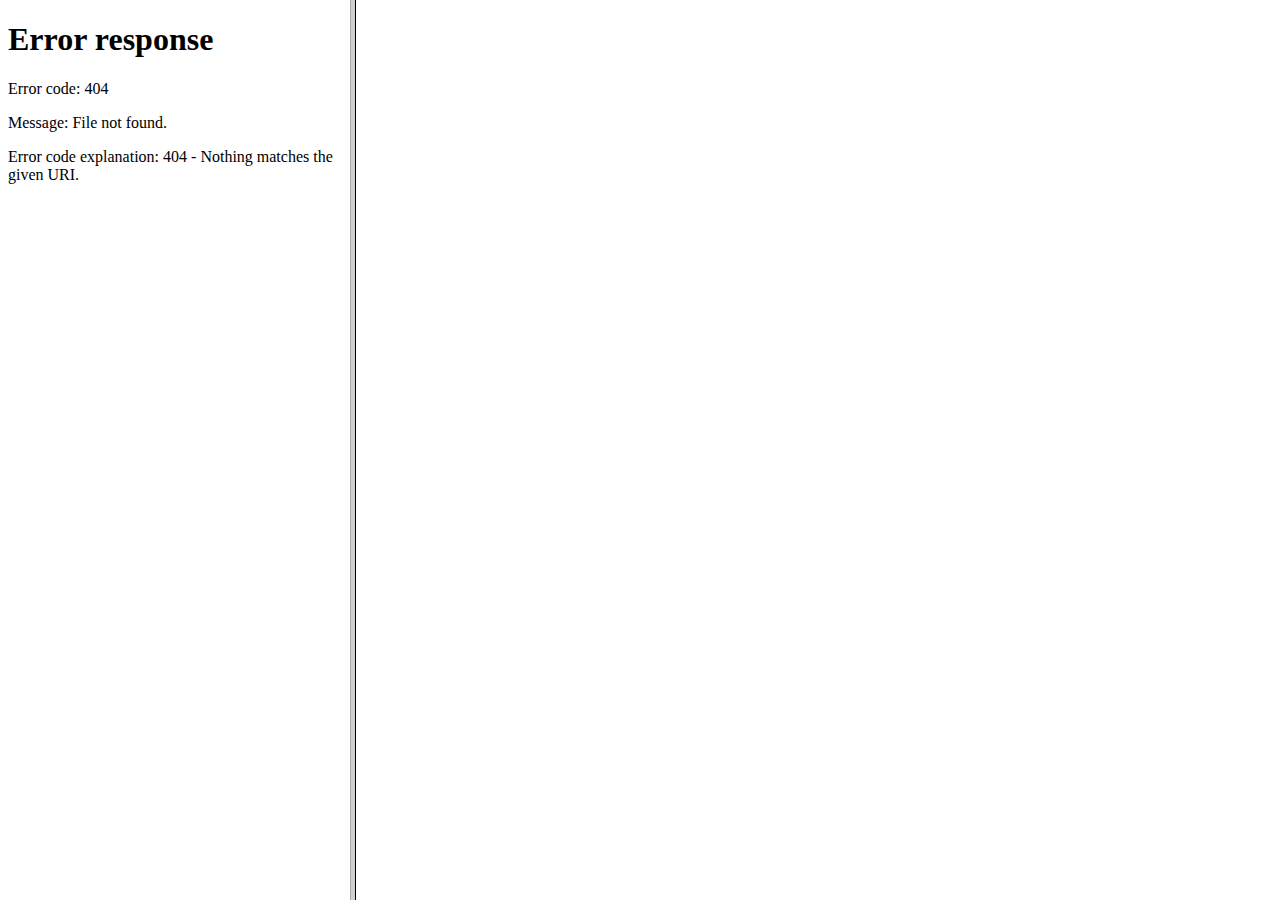
==== buildfiles/xhtml/index.html @ c7117c30 "Applied some styling to this document" ====
<html>
  <head>
    <meta http-equiv="Content-Type" content="text/html; charset=UTF-8" />
    <title>Swift Mailer 4 Documentation</title>
    <link href="css/commonltr.css" type="text/css" rel="stylesheet" />
    <link href="css/documentation.css" type="text/css" rel="stylesheet" />
  </head>
  <frameset cols="350,*">
    <frame name="tocwin" src="toc.html"></frame>
    <frame name="contentwin" src="_blank.html"></frame>
  </frameset>
</html>
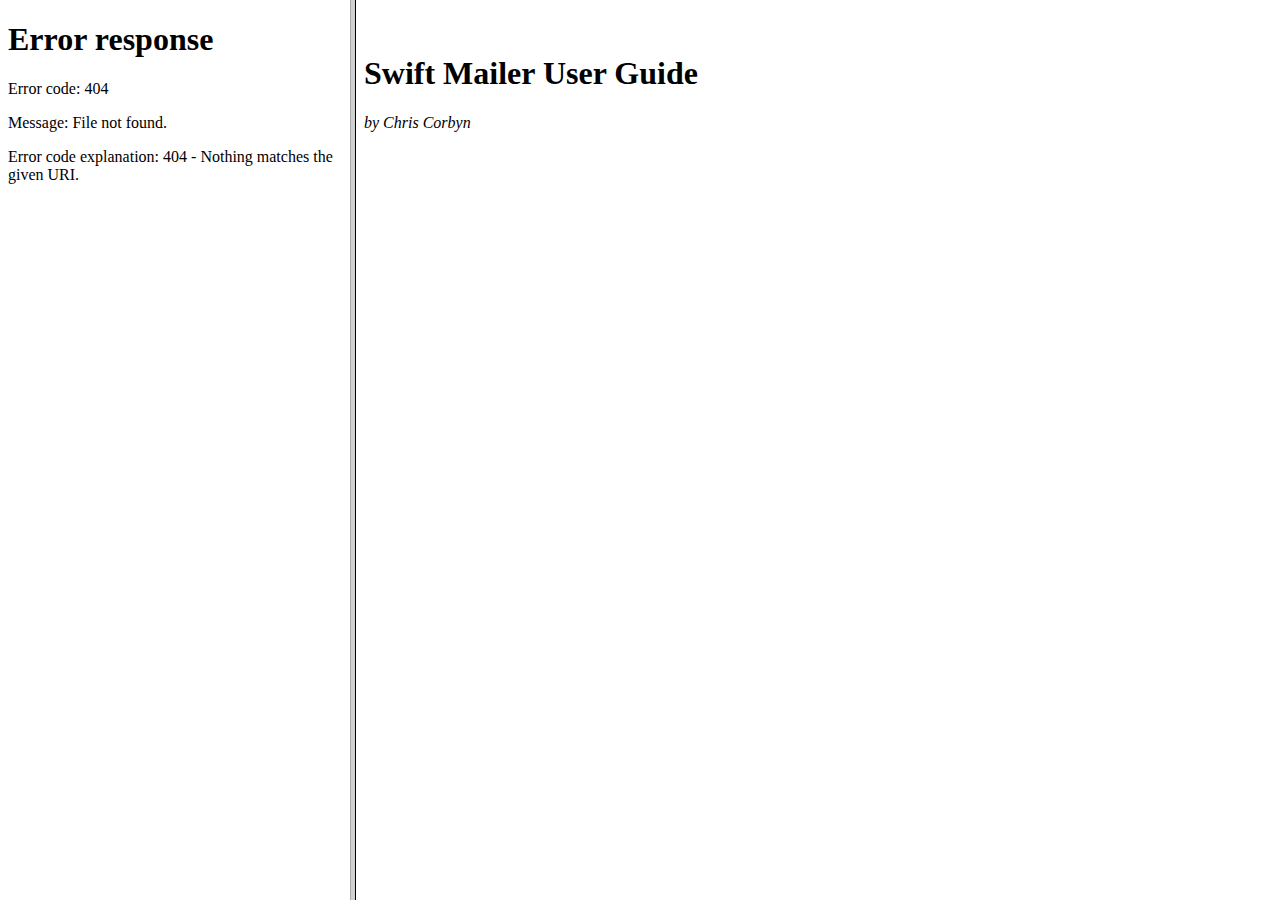
==== commit a488908e: "Added a note about encoders" ====
--- a/buildfiles/xhtml/index.html
+++ b/buildfiles/xhtml/index.html
@@ -1,7 +1,7 @@
 <html>
   <head>
     <meta http-equiv="Content-Type" content="text/html; charset=UTF-8" />
-    <title>Swift Mailer 4 Documentation</title>
+    <title>Swift Mailer User Guide</title>
     <link href="css/commonltr.css" type="text/css" rel="stylesheet" />
     <link href="css/documentation.css" type="text/css" rel="stylesheet" />
   </head>
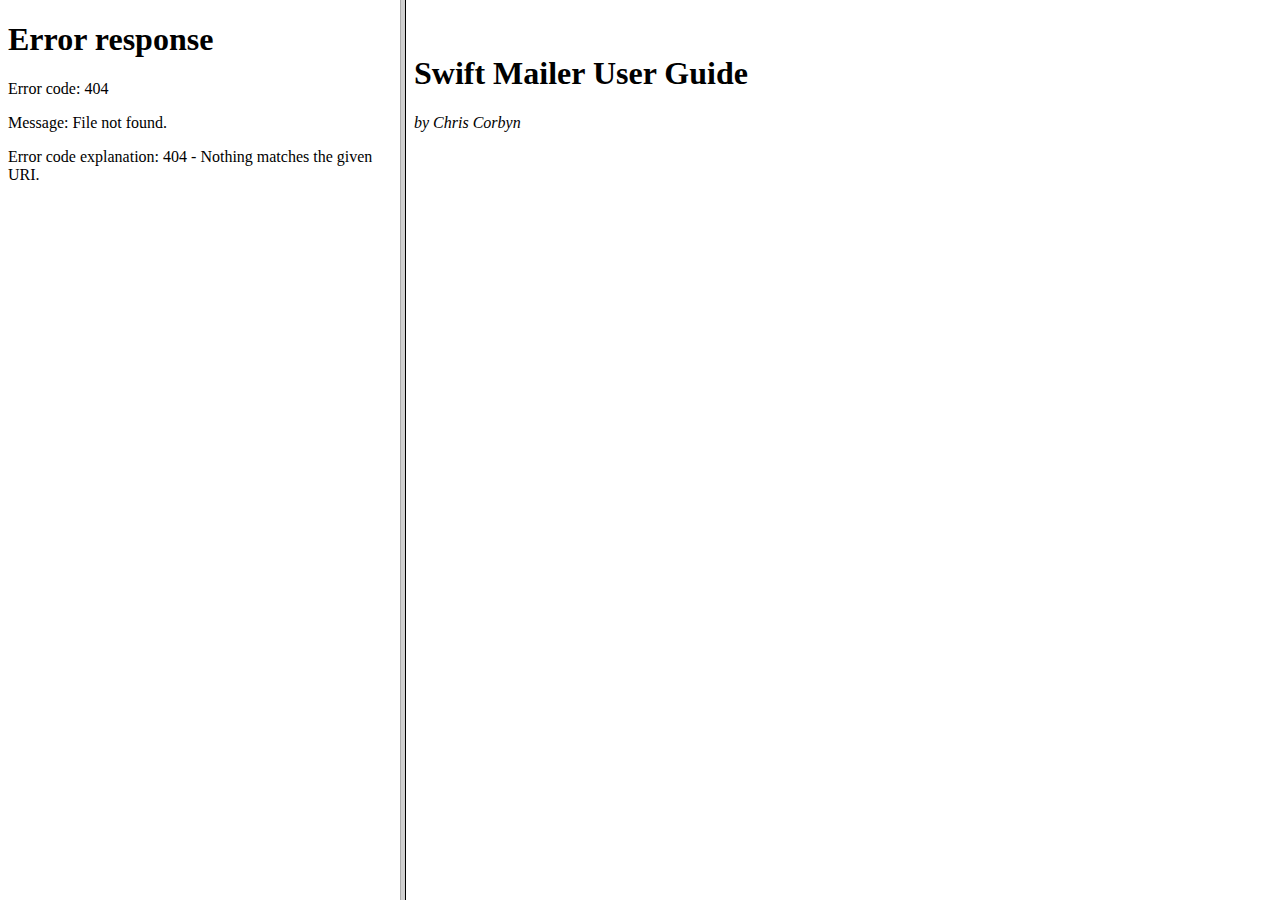
==== commit e7722708: "Written much more detail on message composition - still unfinished" ====
--- a/buildfiles/xhtml/index.html
+++ b/buildfiles/xhtml/index.html
@@ -5,7 +5,7 @@
     <link href="css/commonltr.css" type="text/css" rel="stylesheet" />
     <link href="css/documentation.css" type="text/css" rel="stylesheet" />
   </head>
-  <frameset cols="350,*">
+  <frameset cols="400,*">
     <frame name="tocwin" src="toc.html"></frame>
     <frame name="contentwin" src="_blank.html"></frame>
   </frameset>
